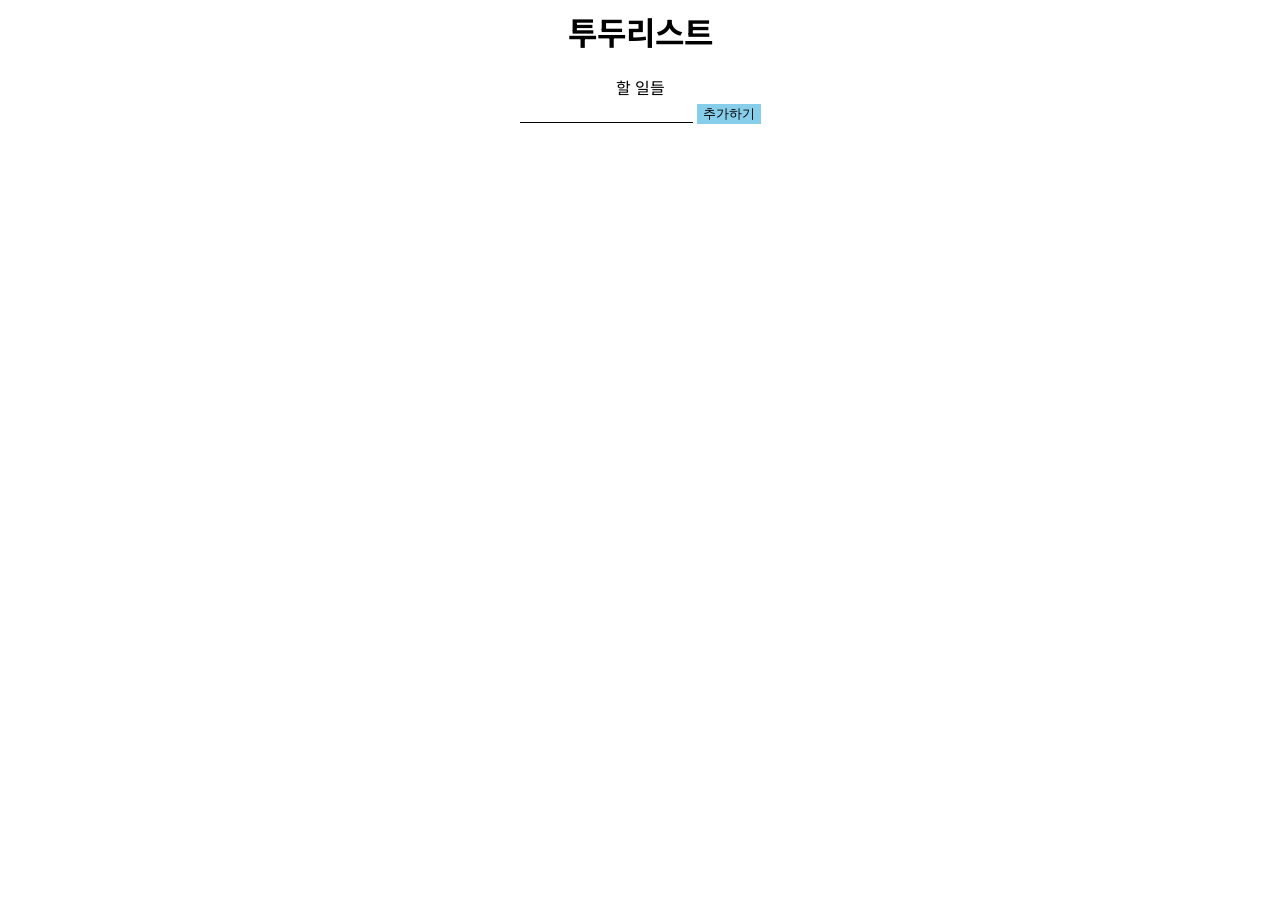
==== 3rd/index.html @ 1e74bde1 "4th commit" ====
<head>
  <link href="index.css" rel="stylesheet" />
  <link
    href="https://fonts.googleapis.com/css2?family=Noto+Sans+KR:wght@100..900&display=swap"
    rel="stylesheet"
  />
</head>
<body>
  <h1>투두리스트</h1>
  <div id="할일들">할 일들</div>
  <input id="입력값" />
  <button id="추가버튼">추가하기</button>
</body>
<script src="index.js"></script>
---- 3rd/index.css ----
p {
  color: black;
  cursor: pointer;
}
.done {
  text-decoration: line-through;
  color: gray;
}
body {
  text-align: center;
  font-family: "Noto Sans KR";
}
button {
  background-color: skyblue;
  border: none;
}
button:hover {
  background-color: cornflowerblue;
  transition-duration: 0.4s;
  cursor: pointer;
}
input {
  border: none;
  border-bottom: 1px solid;
}
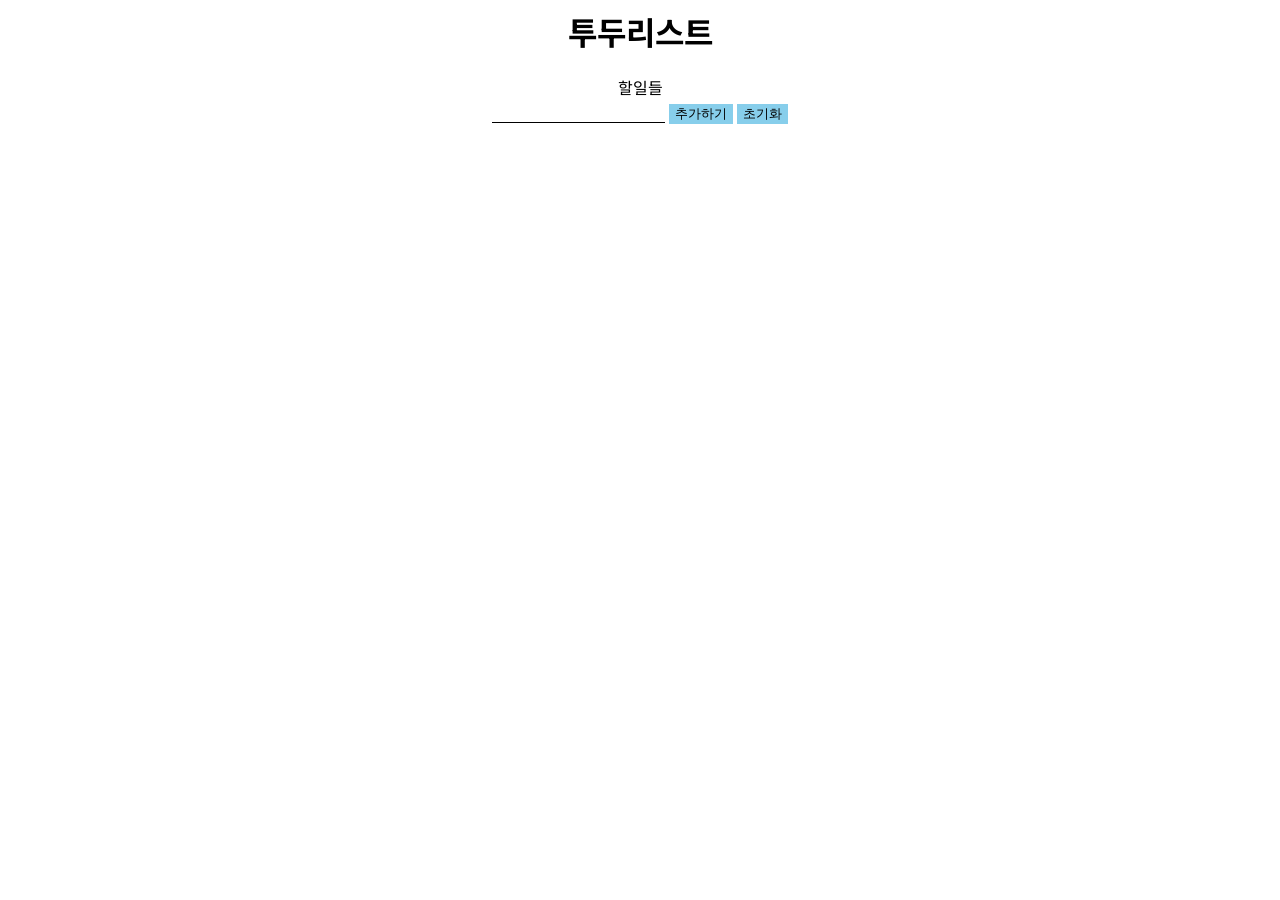
==== commit c0fb994b: "과제4" ====
--- a/3rd/index.html
+++ b/3rd/index.html
@@ -5,10 +5,14 @@
     rel="stylesheet"
   />
 </head>
+
 <body>
   <h1>투두리스트</h1>
-  <div id="할일들">할 일들</div>
-  <input id="입력값" />
+  <div id="할일들">할일들</div>
+
+  <input id="입력창" />
   <button id="추가버튼">추가하기</button>
+  <button id="초기화">초기화</button>
 </body>
+
 <script src="index.js"></script>
